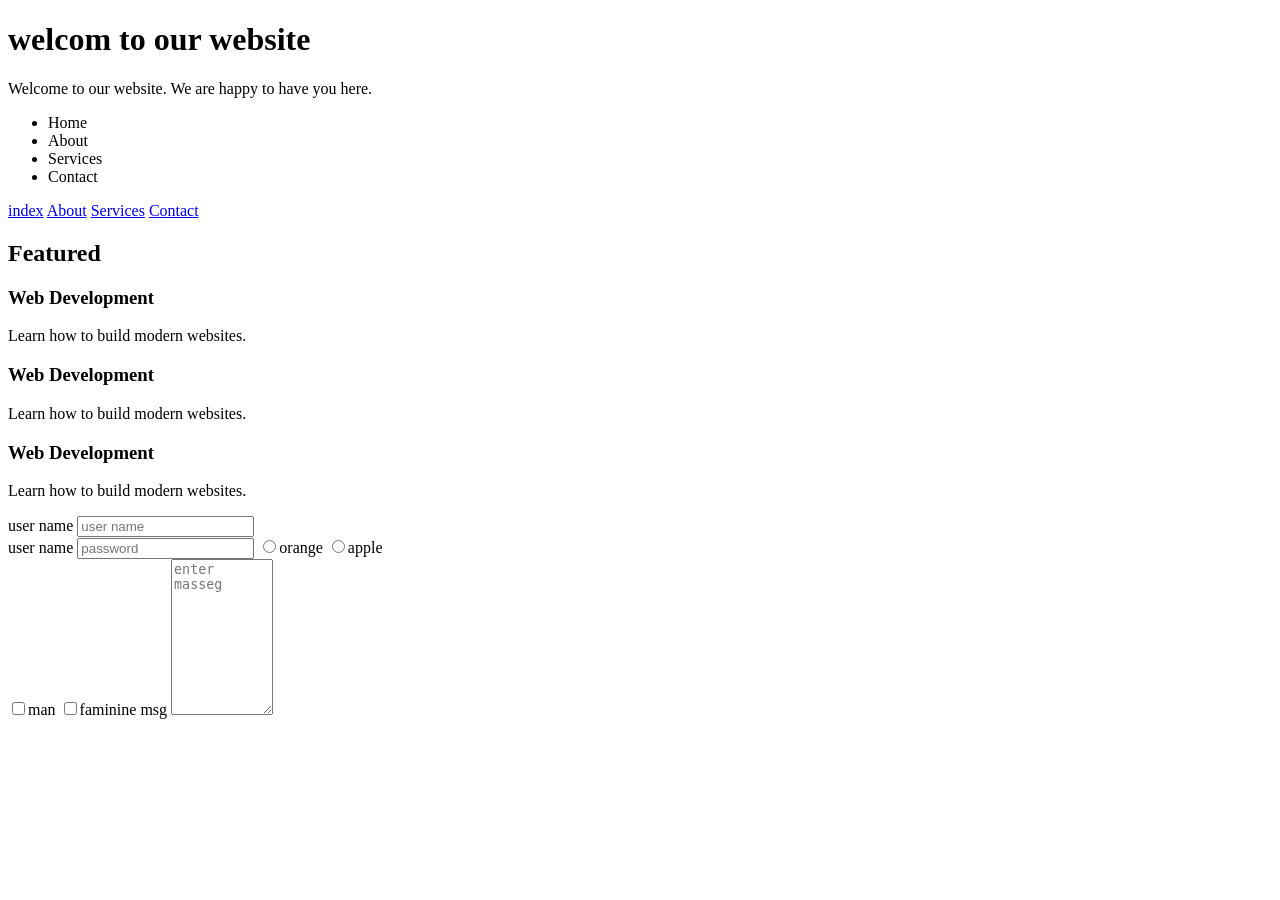
==== index.html @ 306cb8e9 "Create website pages and contact form" ====
<!DOCTYPE html>
<html lang="en">
<head>
    <meta charset="UTF-8">
    <meta name="viewport" content="width=device-width, initial-scale=1.0">
    <title>My project</title>
    <link rel="icon" href="omran.jpg">
</head>
<body>
    <h1>welcom to our website</h1>
    <p>Welcome to our website. We are happy to have you here.</p>
     <ul>
    <li>Home</li>
    <li>About</li>
    <li>Services</li>
    <li>Contact</li>
</ul>

    <nav>
        <a href="index.html"target="-blank">index</a> <!--عملت blank عشان يدخلني علي tab جديد كنت ممكن اعمل self ده نفس الصفحة-->
       <a href="about.html" target="_blank">About</a>
        <a href="services.html" target="_blank">Services</a>
        <a href="contact.html" target="_blank">Contact</a>
    </nav>

    <section>
    <h2>Featured</h2>
</section>
 
<article>
    <h3>Web Development</h3>
<p>Learn how to build modern websites.</p>
</article>

<article>
    <h3>Web Development</h3>
<p>Learn how to build modern websites.</p>
</article>

<article>
    <h3>Web Development</h3>
<p>Learn how to build modern websites.</p>
</article>

<form >
    <label>user name</label>
    <input type="text" placeholder="user name"> <br>
     <label>user name</label>
    <input type="password" placeholder="password">

    <input type="radio" name="o">orange
    <input type="radio" name="o">apple <br>

    <input type="checkbox">man
        <input type="checkbox">faminine

        <label>msg</label>
         <textarea name="msg" rows="10" cols="10" placeholder="enter masseg"></textarea>


    
</form>





</body>
</html>
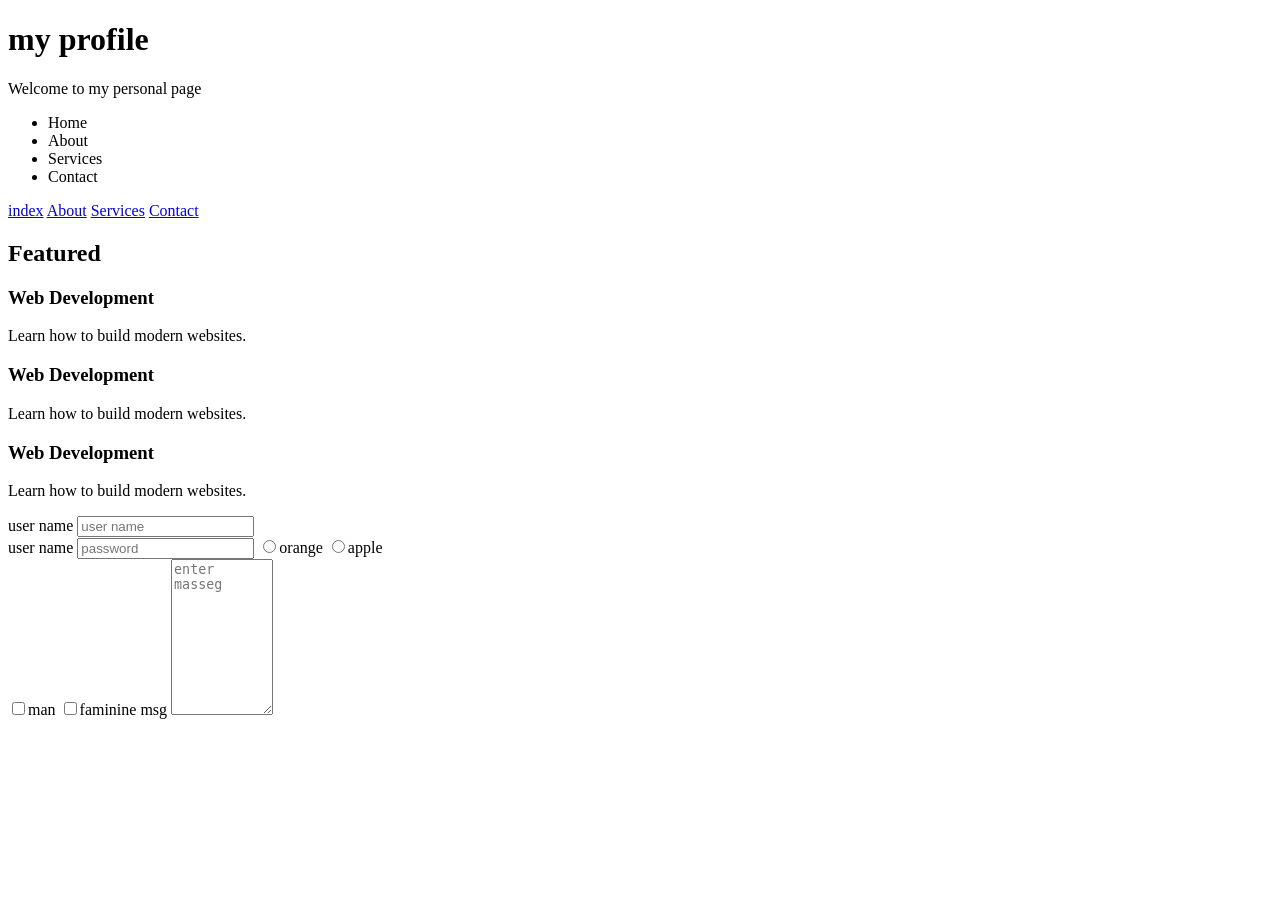
==== commit 8268b211: "my profile" ====
--- a/index.html
+++ b/index.html
@@ -7,8 +7,8 @@
     <link rel="icon" href="omran.jpg">
 </head>
 <body>
-    <h1>welcom to our website</h1>
-    <p>Welcome to our website. We are happy to have you here.</p>
+    <h1>my profile</h1>
+    <p>Welcome to my personal page</p>
      <ul>
     <li>Home</li>
     <li>About</li>
